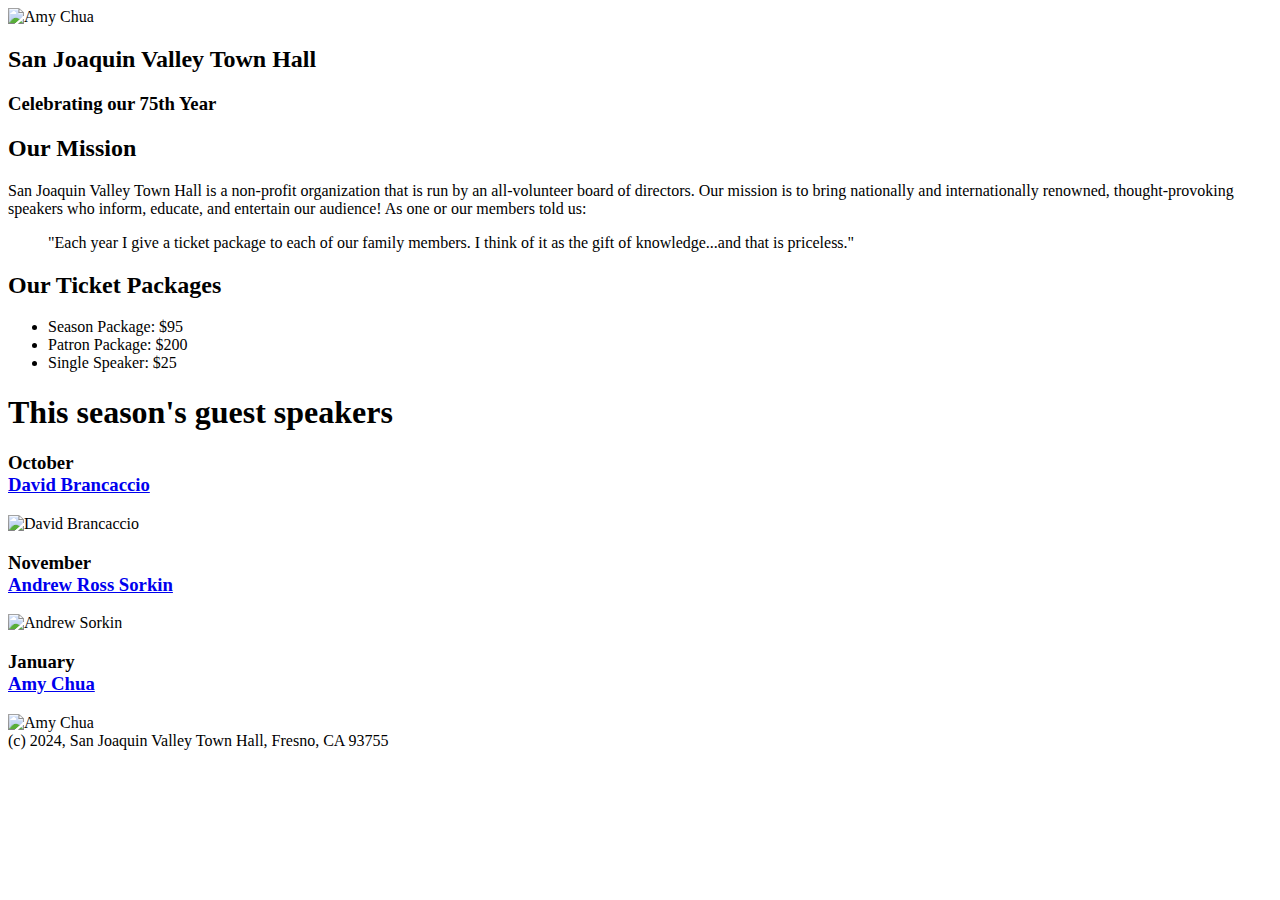
==== index.html @ 808b0cb1 "sanjoaquin2" ====
<!DOCTYPE html>
<html lang="en">
<head>
	<meta charset="UTF-8">
	<meta name="viewport" content="width=device-width, initial-scale=1.0">
	<title>Document</title>
</head>
<body>
	<header>
		<img src="images/town_hall_logo.gif" alt="Amy Chua">
		<h2>San Joaquin Valley Town Hall</h2>
		<h3>Celebrating our 75th Year	</h3>	
	</header>
	<main>
		<h2>Our Mission</h2>


		<p>San Joaquin Valley Town Hall is a non-profit organization that is run by an all-volunteer board of directors. Our mission is to bring nationally and internationally renowned, thought-provoking speakers who inform, educate, and entertain our audience! As one or our members told us:</p>

		<blockquote>"Each year I give a ticket package to each of our family members. I think of it as the gift of knowledge...and that is priceless."</blockquote>


		<h2>Our Ticket Packages</h2>

		<ul>
			<li>Season Package: $95</li>
			<li>Patron Package: $200</li>
			<li>Single Speaker: $25</li>
		</ul>


		<h1>This season's guest speakers</h1>

		<h3>October <br>
			<a href="speakers/brancaccio.html">David Brancaccio</a></h3>
			<img src="images/brancaccio75.jpg" alt="David Brancaccio">

		<h3>November <br>
			<a href="speakers/sorkin.html">Andrew Ross Sorkin</a></h3>
			<img src="images/sorkin75.jpg" alt="Andrew Sorkin">

		<h3>January <br>
			<a href="speakers/chua.html">Amy Chua</a></h3>
			<img src="images/chua75.jpg" alt="Amy Chua">

	</main>
	<footer>
		(c) 2024, San Joaquin Valley Town Hall, Fresno, CA 93755		
	</footer>
</body>
</html>
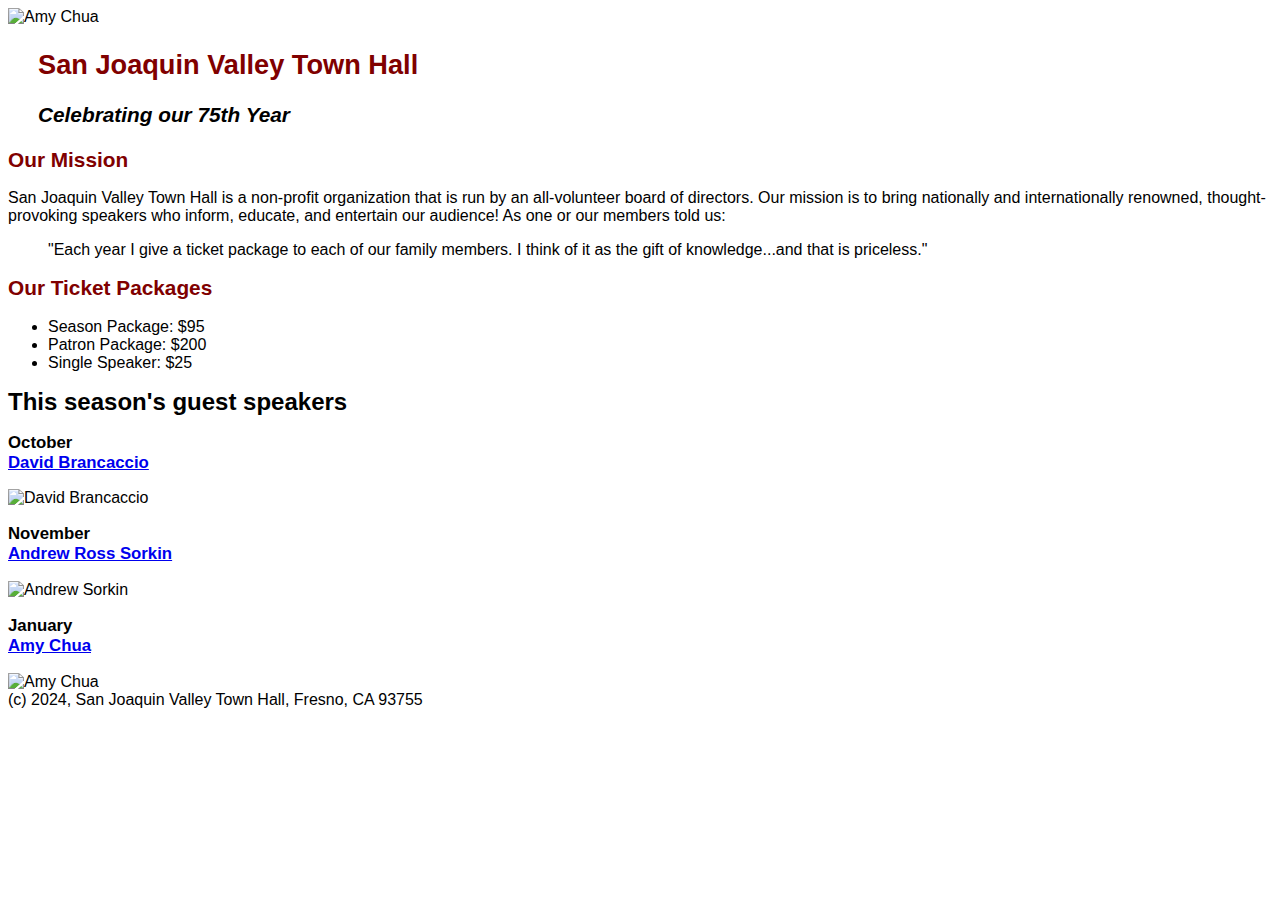
==== commit d2e22095: "part 2" ====
--- a/index.html
+++ b/index.html
@@ -3,13 +3,14 @@
 <head>
 	<meta charset="UTF-8">
 	<meta name="viewport" content="width=device-width, initial-scale=1.0">
+	<link rel="stylesheet" href="styles/main.css">
 	<title>Document</title>
 </head>
 <body>
 	<header>
 		<img src="images/town_hall_logo.gif" alt="Amy Chua">
 		<h2>San Joaquin Valley Town Hall</h2>
-		<h3>Celebrating our 75th Year	</h3>	
+		<h3>Celebrating our <span id="shadow">75th</span> Year	</h3>	
 	</header>
 	<main>
 		<h2>Our Mission</h2>
--- a/styles/main.css
+++ b/styles/main.css
@@ -0,0 +1,41 @@
+body { 
+    font-family: sans-serif;
+    font-size: 100%;
+}
+img header {
+    float: left;
+}
+
+main {
+    clear:left;
+}
+
+main h1 {
+    font-size: 150%;
+}
+main h2 {
+    font-size: 130%;
+    color: #800000;
+}
+
+main h3 {
+    font-size: 105%;
+}
+
+header h2 {
+font-size: 170%;
+color: #800000;
+padding-left: 30px;
+}
+
+header h3 {
+    font-size: 130%;
+    font-style: italic;
+    padding-left: 30px;
+}
+
+shadow {
+    text-shadow: #800000;
+    
+}
+
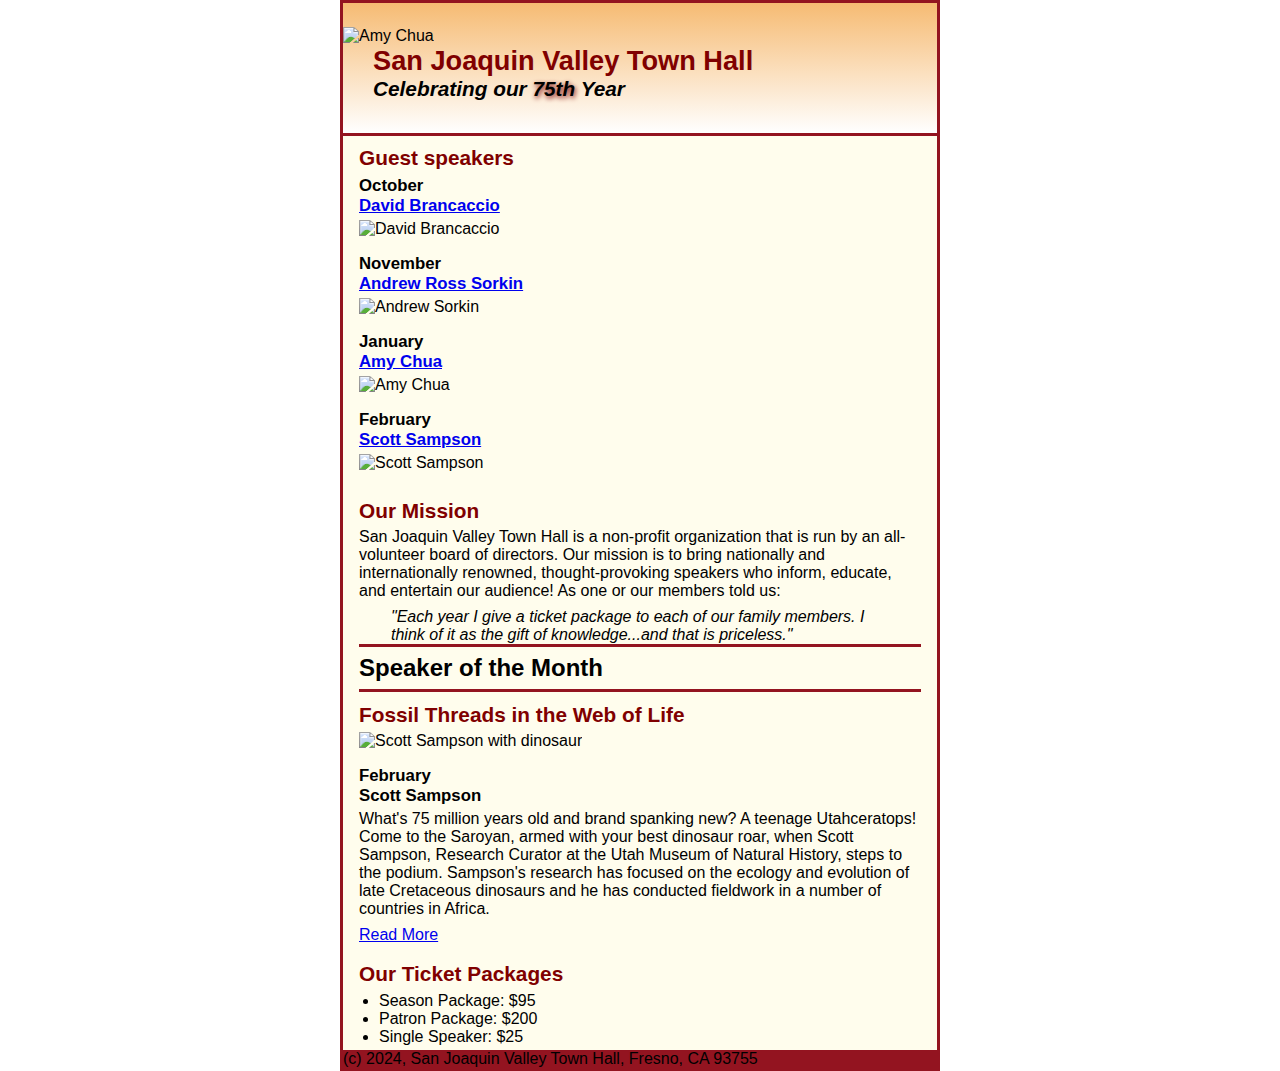
==== commit 1e5c6602: "sanjoaquin6" ====
--- a/index.html
+++ b/index.html
@@ -13,36 +13,61 @@
 		<h3>Celebrating our <span id="shadow">75th</span> Year	</h3>	
 	</header>
 	<main>
-		<h2>Our Mission</h2>
+		<aside>
+
+			<h2>Guest speakers</h2>
+
+			<h3>October <br>
+				<a href="speakers/brancaccio.html">David Brancaccio</a></h3>
+				<img src="images/brancaccio75.jpg" alt="David Brancaccio">
+
+			<h3>November <br>
+				<a href="speakers/sorkin.html">Andrew Ross Sorkin</a></h3>
+				<img src="images/sorkin75.jpg" alt="Andrew Sorkin">
+
+			<h3>January <br>
+				<a href="speakers/chua.html">Amy Chua</a></h3>
+				<img src="images/chua75.jpg" alt="Amy Chua">
+
+			<h3>February <br>
+				<a href="speakers/sampson.html">Scott Sampson</a></h3>
+				<img src="images/sampson75.jpg" alt="Scott Sampson">
+
+			
+		
+		</aside>
+
+		<section>
+			<h2>Our Mission</h2>
 
 
-		<p>San Joaquin Valley Town Hall is a non-profit organization that is run by an all-volunteer board of directors. Our mission is to bring nationally and internationally renowned, thought-provoking speakers who inform, educate, and entertain our audience! As one or our members told us:</p>
+			<p>San Joaquin Valley Town Hall is a non-profit organization that is run by an all-volunteer board of directors. Our mission is to bring nationally and internationally renowned, thought-provoking speakers who inform, educate, and entertain our audience! As one or our members told us:</p>
 
-		<blockquote>"Each year I give a ticket package to each of our family members. I think of it as the gift of knowledge...and that is priceless."</blockquote>
+			<blockquote>"Each year I give a ticket package to each of our family members. I think of it as the gift of knowledge...and that is priceless."</blockquote>
 
+			<h1>Speaker of the Month</h1>
+			<article>
+			 	<h2>Fossil Threads in the Web of Life</h2>
+				<img src="images/sampson_dinosaur.jpg" alt="Scott Sampson with dinosaur">
+				<h3>February<br>Scott Sampson</h3>
+				<p>
+					What's 75 million years old and brand spanking new? A teenage Utahceratops! Come to the Saroyan, armed with your best dinosaur roar, when Scott Sampson, Research Curator at the Utah Museum of Natural History, steps to the podium. Sampson's research has focused on the ecology and evolution of late Cretaceous dinosaurs and he has conducted fieldwork in a number of countries in Africa.
+				</p>
+				<p>
+					<a href="speakers/sampson.html">Read More</a>
+				</p>
+			</article>
 
-		<h2>Our Ticket Packages</h2>
+			<h2>Our Ticket Packages</h2>
 
-		<ul>
-			<li>Season Package: $95</li>
-			<li>Patron Package: $200</li>
-			<li>Single Speaker: $25</li>
-		</ul>
+			<ul>
+				<li>Season Package: $95</li>
+				<li>Patron Package: $200</li>
+				<li>Single Speaker: $25</li>
+			</ul>
+		</section>
 
-
-		<h1>This season's guest speakers</h1>
-
-		<h3>October <br>
-			<a href="speakers/brancaccio.html">David Brancaccio</a></h3>
-			<img src="images/brancaccio75.jpg" alt="David Brancaccio">
-
-		<h3>November <br>
-			<a href="speakers/sorkin.html">Andrew Ross Sorkin</a></h3>
-			<img src="images/sorkin75.jpg" alt="Andrew Sorkin">
-
-		<h3>January <br>
-			<a href="speakers/chua.html">Amy Chua</a></h3>
-			<img src="images/chua75.jpg" alt="Amy Chua">
+	
 
 	</main>
 	<footer>
--- a/styles/main.css
+++ b/styles/main.css
@@ -1,31 +1,85 @@
+* {
+    margin: 0;
+    padding: 0;
+    box-sizing: border-box; 
+}
+
+html {
+    background-color: white;
+}
+
 body { 
     font-family: sans-serif;
     font-size: 100%;
+    width: 600px;
+    margin-top: 0;
+    margin-bottom: 0;
+    margin-left: auto;
+    margin-right: auto;
+    border: 3px solid #931420;
+    background-color: #fffded;
 }
+
+header {
+    border-bottom: 3px solid #931420;
+    padding: 1.5em 0 2em 0;
+    background-image:  linear-gradient(#f6bb73, white);
+}
+
 img header {
     float: left;
+    padding-right: 1em;
+    padding-left: 1em;
 }
 
 main {
     clear:left;
+    padding-right: 1em;
+    padding-left: 1em;
 }
 
 main h1 {
+    padding: .3em 0;
     font-size: 150%;
+    border-top: 3px solid #931420;
+    border-bottom: 3px solid #931420;
 }
 main h2 {
     font-size: 130%;
     color: #800000;
+    padding: .5em 0 .25em 0;
 }
 
 main h3 {
     font-size: 105%;
+    padding-bottom: .25em;
+}
+
+main img {
+    padding-bottom: 1em;
+}
+
+main p {
+    padding-bottom: .5em;
+}
+
+main blockquote {
+    padding: 0 2em;
+    font-style: italic;
+}
+
+main ul {
+    padding: 0 0 .25em 1.25em;
+}
+
+main il {
+    padding-bottom: .35em;
 }
 
 header h2 {
-font-size: 170%;
-color: #800000;
-padding-left: 30px;
+    font-size: 170%;
+    color: #800000;
+    padding-left: 30px;
 }
 
 header h3 {
@@ -34,8 +88,19 @@
     padding-left: 30px;
 }
 
-shadow {
-    text-shadow: #800000;
-    
+#shadow {
+    text-shadow: 1px 2px 5px #800000;
 }
 
+footer p {
+    color: white;
+    padding-top: 1em;
+    padding-bottom: 1em;
+    padding-left: 0;
+    padding-right: 0;
+}
+
+footer {
+    background-color: #931420;
+}
+
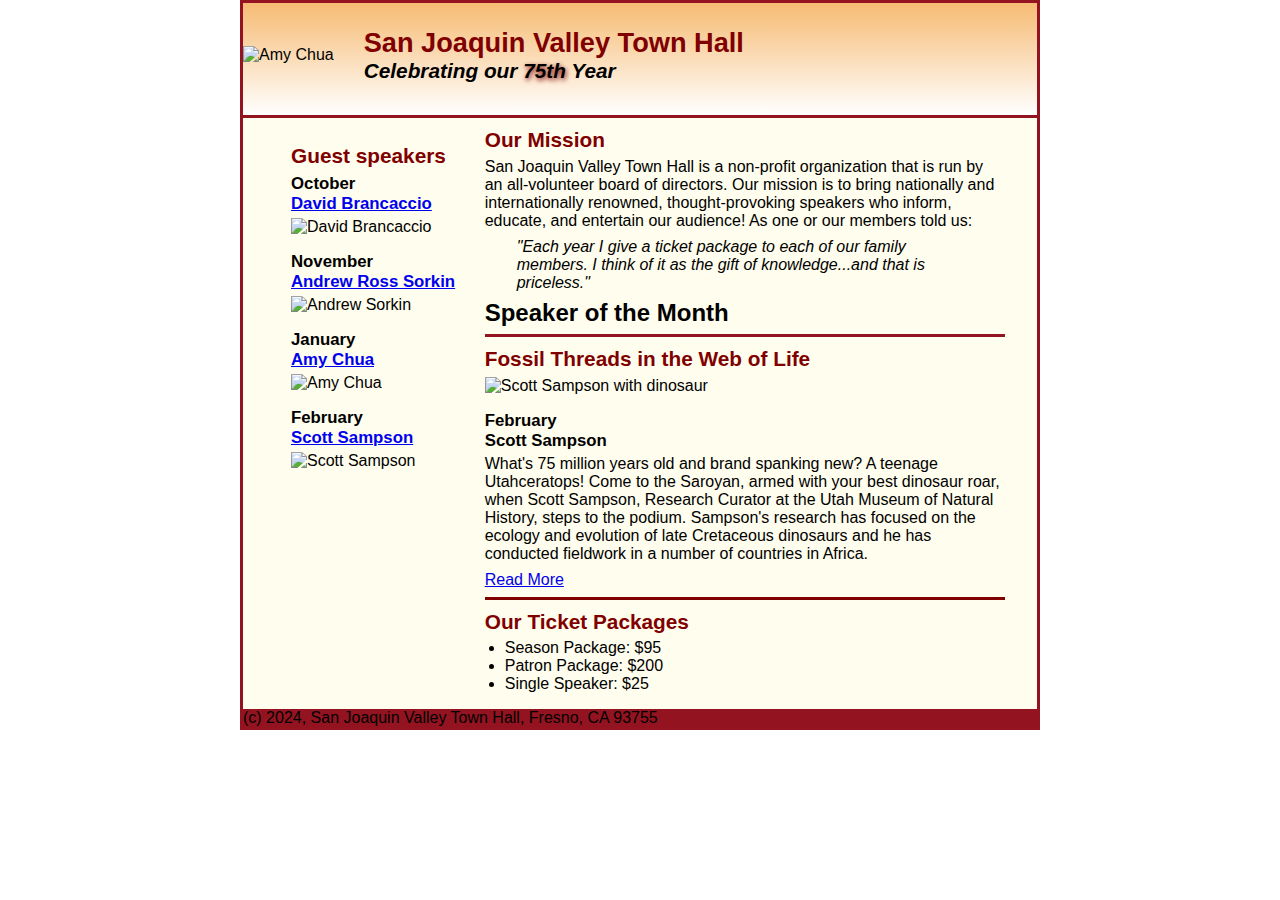
==== commit 5604c671: "sanjoaquin4" ====
--- a/index.html
+++ b/index.html
@@ -9,10 +9,44 @@
 <body>
 	<header>
 		<img src="images/town_hall_logo.gif" alt="Amy Chua">
-		<h2>San Joaquin Valley Town Hall</h2>
-		<h3>Celebrating our <span id="shadow">75th</span> Year	</h3>	
+		<div>
+			<h2>San Joaquin Valley Town Hall</h2>
+			<h3>Celebrating our <span id="shadow">75th</span> Year	</h3>
+		</div>	
 	</header>
 	<main>
+		
+		<section>
+			<h2>Our Mission</h2>
+
+
+			<p>San Joaquin Valley Town Hall is a non-profit organization that is run by an all-volunteer board of directors. Our mission is to bring nationally and internationally renowned, thought-provoking speakers who inform, educate, and entertain our audience! As one or our members told us:</p>
+
+			<blockquote>"Each year I give a ticket package to each of our family members. I think of it as the gift of knowledge...and that is priceless."</blockquote>
+
+			<h1>Speaker of the Month</h1>
+			
+			<article>
+			 	<h2>Fossil Threads in the Web of Life</h2>
+				<img src="images/sampson_dinosaur.jpg" alt="Scott Sampson with dinosaur">
+				<h3>February<br>Scott Sampson</h3>
+				<p>
+					What's 75 million years old and brand spanking new? A teenage Utahceratops! Come to the Saroyan, armed with your best dinosaur roar, when Scott Sampson, Research Curator at the Utah Museum of Natural History, steps to the podium. Sampson's research has focused on the ecology and evolution of late Cretaceous dinosaurs and he has conducted fieldwork in a number of countries in Africa.
+				</p>
+				<p>
+					<a href="speakers/sampson.html">Read More</a>
+				</p>
+			</article>
+
+			<h2 class="topBorder">Our Ticket Packages</h2>
+
+			<ul>
+				<li>Season Package: $95</li>
+				<li>Patron Package: $200</li>
+				<li>Single Speaker: $25</li>
+			</ul>
+		</section>
+
 		<aside>
 
 			<h2>Guest speakers</h2>
@@ -32,42 +66,10 @@
 			<h3>February <br>
 				<a href="speakers/sampson.html">Scott Sampson</a></h3>
 				<img src="images/sampson75.jpg" alt="Scott Sampson">
-
 			
 		
 		</aside>
 
-		<section>
-			<h2>Our Mission</h2>
-
-
-			<p>San Joaquin Valley Town Hall is a non-profit organization that is run by an all-volunteer board of directors. Our mission is to bring nationally and internationally renowned, thought-provoking speakers who inform, educate, and entertain our audience! As one or our members told us:</p>
-
-			<blockquote>"Each year I give a ticket package to each of our family members. I think of it as the gift of knowledge...and that is priceless."</blockquote>
-
-			<h1>Speaker of the Month</h1>
-			<article>
-			 	<h2>Fossil Threads in the Web of Life</h2>
-				<img src="images/sampson_dinosaur.jpg" alt="Scott Sampson with dinosaur">
-				<h3>February<br>Scott Sampson</h3>
-				<p>
-					What's 75 million years old and brand spanking new? A teenage Utahceratops! Come to the Saroyan, armed with your best dinosaur roar, when Scott Sampson, Research Curator at the Utah Museum of Natural History, steps to the podium. Sampson's research has focused on the ecology and evolution of late Cretaceous dinosaurs and he has conducted fieldwork in a number of countries in Africa.
-				</p>
-				<p>
-					<a href="speakers/sampson.html">Read More</a>
-				</p>
-			</article>
-
-			<h2>Our Ticket Packages</h2>
-
-			<ul>
-				<li>Season Package: $95</li>
-				<li>Patron Package: $200</li>
-				<li>Single Speaker: $25</li>
-			</ul>
-		</section>
-
-	
 
 	</main>
 	<footer>
--- a/styles/main.css
+++ b/styles/main.css
@@ -11,7 +11,7 @@
 body { 
     font-family: sans-serif;
     font-size: 100%;
-    width: 600px;
+    width: 800px;
     margin-top: 0;
     margin-bottom: 0;
     margin-left: auto;
@@ -24,6 +24,8 @@
     border-bottom: 3px solid #931420;
     padding: 1.5em 0 2em 0;
     background-image:  linear-gradient(#f6bb73, white);
+    display: flex;
+    align-items: center;
 }
 
 img header {
@@ -34,20 +36,31 @@
 
 main {
     clear:left;
-    padding-right: 1em;
-    padding-left: 1em;
+    padding-right: 2em;
+    padding-left: 2em;
+    display: flex;
+    flex-direction: row-reverse;
+}
+
+main aside {
+    
+    padding: 1em;
+    width: 30%;
 }
 
 main h1 {
     padding: .3em 0;
     font-size: 150%;
-    border-top: 3px solid #931420;
     border-bottom: 3px solid #931420;
 }
 main h2 {
     font-size: 130%;
     color: #800000;
-    padding: .5em 0 .25em 0;
+    padding: .5em 0 .25em 0em;
+}
+
+.topBorder {
+    border-top: 3px solid #800000;
 }
 
 main h3 {
@@ -69,7 +82,7 @@
 }
 
 main ul {
-    padding: 0 0 .25em 1.25em;
+    padding: 0 0 1em 1.25em;
 }
 
 main il {
@@ -104,3 +117,6 @@
     background-color: #931420;
 }
 
+section {
+    width: 75%;
+}
